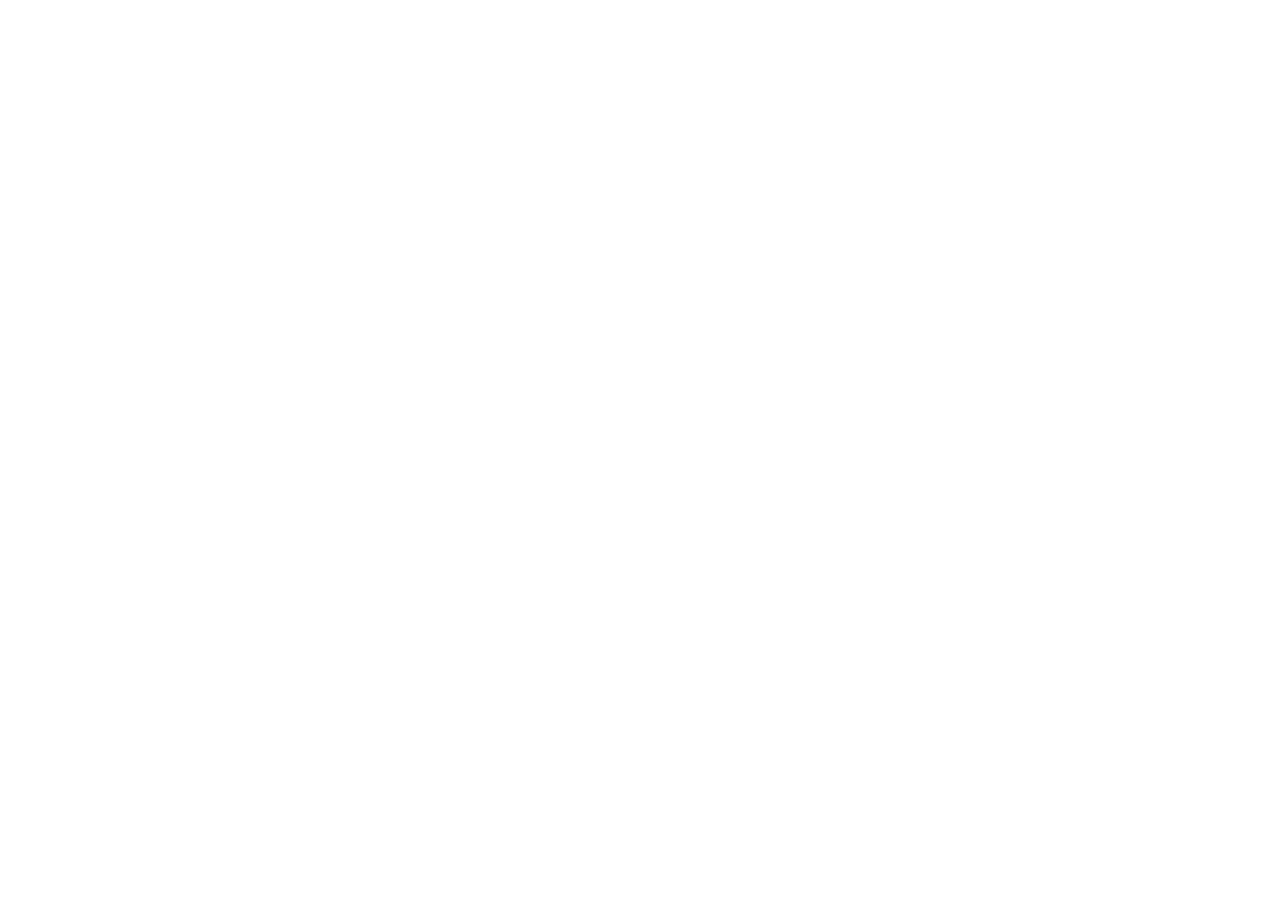
==== index.html @ 57fd5b96 "Commit" ====
<!DOCTYPE html>
<html lang="en">
<head>
    <meta charset="UTF-8">
    <meta name="viewport" content="width=device-width, initial-scale=1.0">
    <title>Document</title>
</head>
<body>
    
</body>
</html>
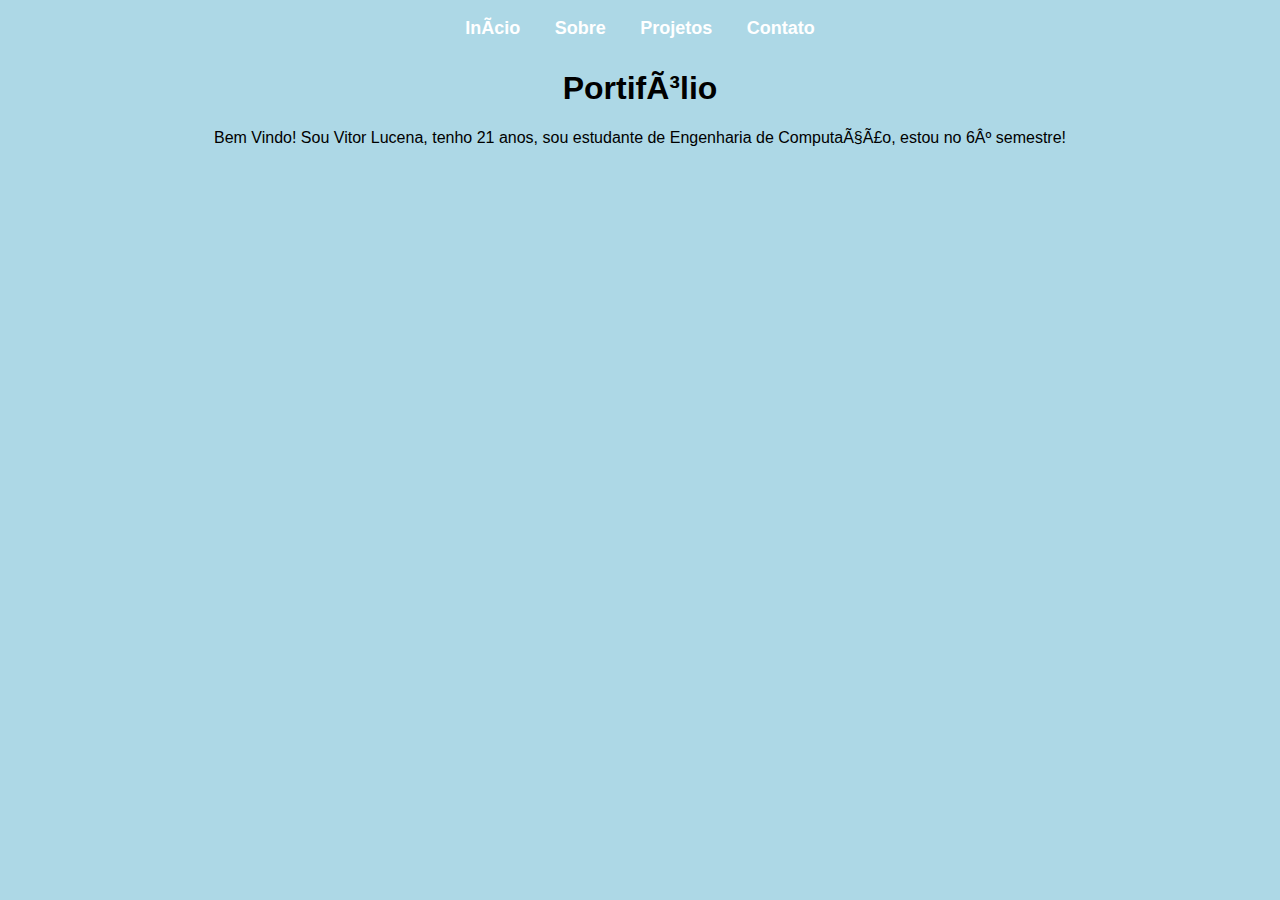
==== commit 055e1ca0: "Atualização da página principal" ====
--- a/index.html
+++ b/index.html
@@ -1,11 +1,98 @@
 <!DOCTYPE html>
 <html lang="en">
 <head>
-    <meta charset="UTF-8">
+<!--<meta charset="UTF-8">
     <meta name="viewport" content="width=device-width, initial-scale=1.0">
-    <title>Document</title>
+    <title>Document</title>-->
+    <title>Portifólio</title>
+    <style>
+        body {
+           background-color: lightblue;
+           /*background-image: url('./background.jpg');*/
+           font-family: Arial, "Helvetica Neue", Helvetica, sans-serif;
+       }
+       footer {
+            padding: 20px;
+            position: absolute;
+            bottom: 0;
+            width: 100%;
+        }
+        .social-icons img {
+            margin: 0 10px;
+            width: 50px;
+            height: 50px;
+        }
+        a {
+        text-decoration: none; /* Remove o sublinhado dos links */
+        }
+        nav {
+            background-color: lightblue;
+            padding: 10px;
+            text-align: center;
+        }
+
+        nav ul {
+            list-style: none;
+            margin: 0;
+            padding: 0;
+        }
+
+        nav ul li {
+            display: inline;
+            margin: 0 15px;
+        }
+
+        nav ul li a {
+            text-decoration: none;
+            color: white;
+            font-size: 18px;
+            font-weight: bold;
+        }
+
+        nav ul li a:hover {
+            color: black;
+        }
+   </style>
 </head>
 <body>
+    <nav>
+                <ul>
+                    <li><a href="./index.html">Início</a></li>
+                    <li><a href="#">Sobre</a></li>
+                    <li><a href="#">Projetos</a></li>
+                    <li><a href="./contato.html">Contato</a></li>
+                </ul>
+            </nav>
+    <center>
+        <h1>Portifólio</h1>
+              <p>Bem Vindo! Sou Vitor Lucena, tenho 21 anos, sou estudante de Engenharia de Computação, estou no 6º semestre!</p>
+              <!--<footer>
+                <div class="social-icons">
+              <a href="https://github.com/vitorlucena1" target="_blank">
+                <img src="https://upload.wikimedia.org/wikipedia/commons/9/91/Octicons-mark-github.svg" alt="GitHub">
+            </a>
+            <a href="https://www.linkedin.com/in/vitor-lucena">
+            <img src="https://upload.wikimedia.org/wikipedia/commons/c/ca/LinkedIn_logo_initials.png" alt="LinkedIn"> 
+        </a>
+        <a href="mailto:vlfc.eng@gmail.com">
+            <img src="https://upload.wikimedia.org/wikipedia/commons/7/7e/Gmail_icon_%282020%29.svg" alt="E-mail">
+        </a>
+        </div>
+        </footer>-->
+               </center>
     
+               
+
 </body>
-</html>+</html>
+
+<!--        <ol>
+            <li>
+                
+            </li>
+        </ol>
+        
+        
+        -->
+
+        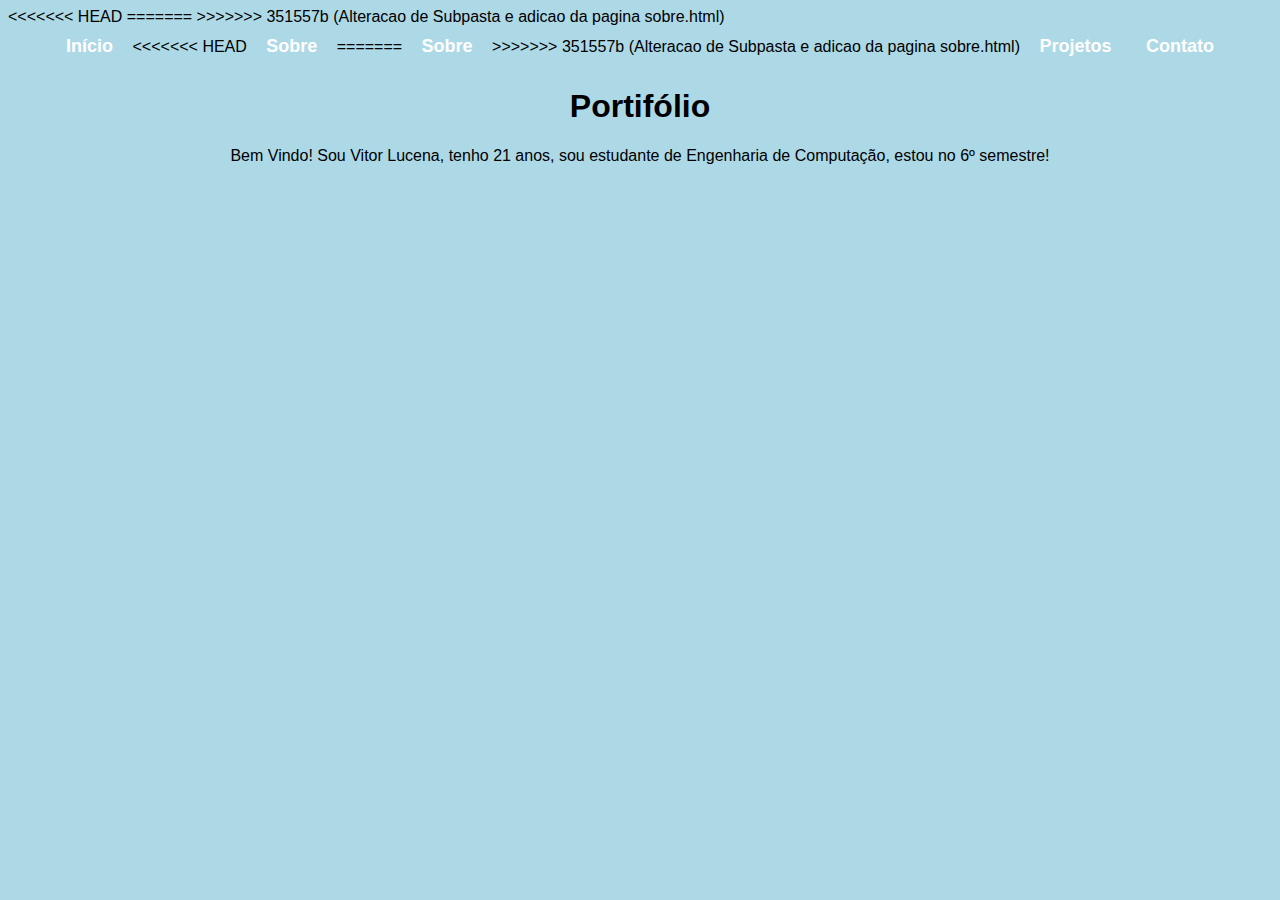
==== commit 55582912: "Alteracao de Subpasta e adicao da pagina sobre.html" ====
--- a/index.html
+++ b/index.html
@@ -1,9 +1,16 @@
 <!DOCTYPE html>
 <html lang="en">
 <head>
+<<<<<<< HEAD
 <!--<meta charset="UTF-8">
     <meta name="viewport" content="width=device-width, initial-scale=1.0">
     <title>Document</title>-->
+=======
+<!--
+    <meta name="viewport" content="width=device-width, initial-scale=1.0">
+    <title>Document</title>-->
+    <meta charset="UTF-8">
+>>>>>>> 351557b (Alteracao de Subpasta e adicao da pagina sobre.html)
     <title>Portifólio</title>
     <style>
         body {
@@ -58,7 +65,11 @@
     <nav>
                 <ul>
                     <li><a href="./index.html">Início</a></li>
+<<<<<<< HEAD
                     <li><a href="#">Sobre</a></li>
+=======
+                    <li><a href="./sobre.html">Sobre</a></li>
+>>>>>>> 351557b (Alteracao de Subpasta e adicao da pagina sobre.html)
                     <li><a href="#">Projetos</a></li>
                     <li><a href="./contato.html">Contato</a></li>
                 </ul>
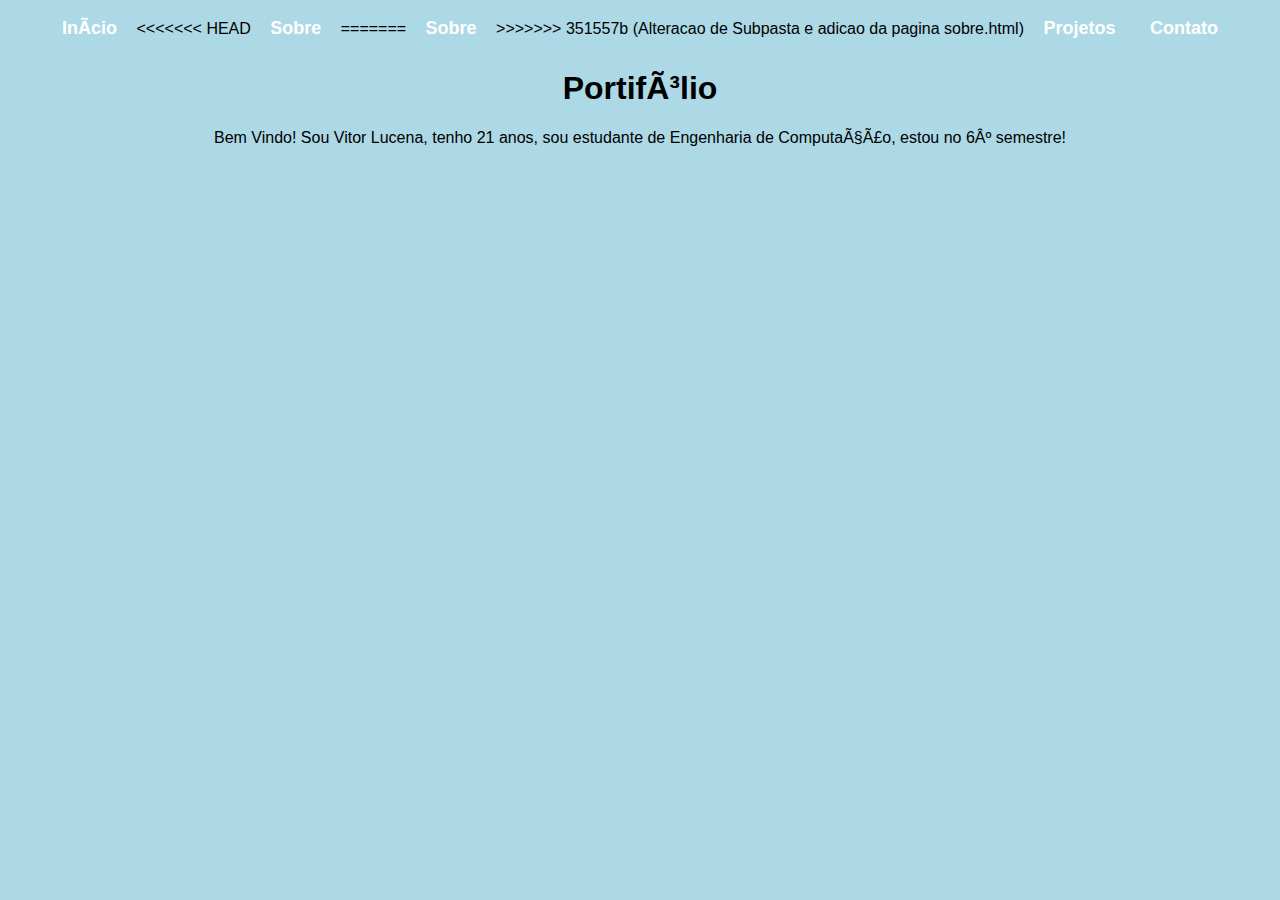
==== commit 7ac71440: "Resolvido o problema de branch" ====
--- a/index.html
+++ b/index.html
@@ -1,16 +1,9 @@
 <!DOCTYPE html>
 <html lang="en">
 <head>
-<<<<<<< HEAD
 <!--<meta charset="UTF-8">
     <meta name="viewport" content="width=device-width, initial-scale=1.0">
     <title>Document</title>-->
-=======
-<!--
-    <meta name="viewport" content="width=device-width, initial-scale=1.0">
-    <title>Document</title>-->
-    <meta charset="UTF-8">
->>>>>>> 351557b (Alteracao de Subpasta e adicao da pagina sobre.html)
     <title>Portifólio</title>
     <style>
         body {
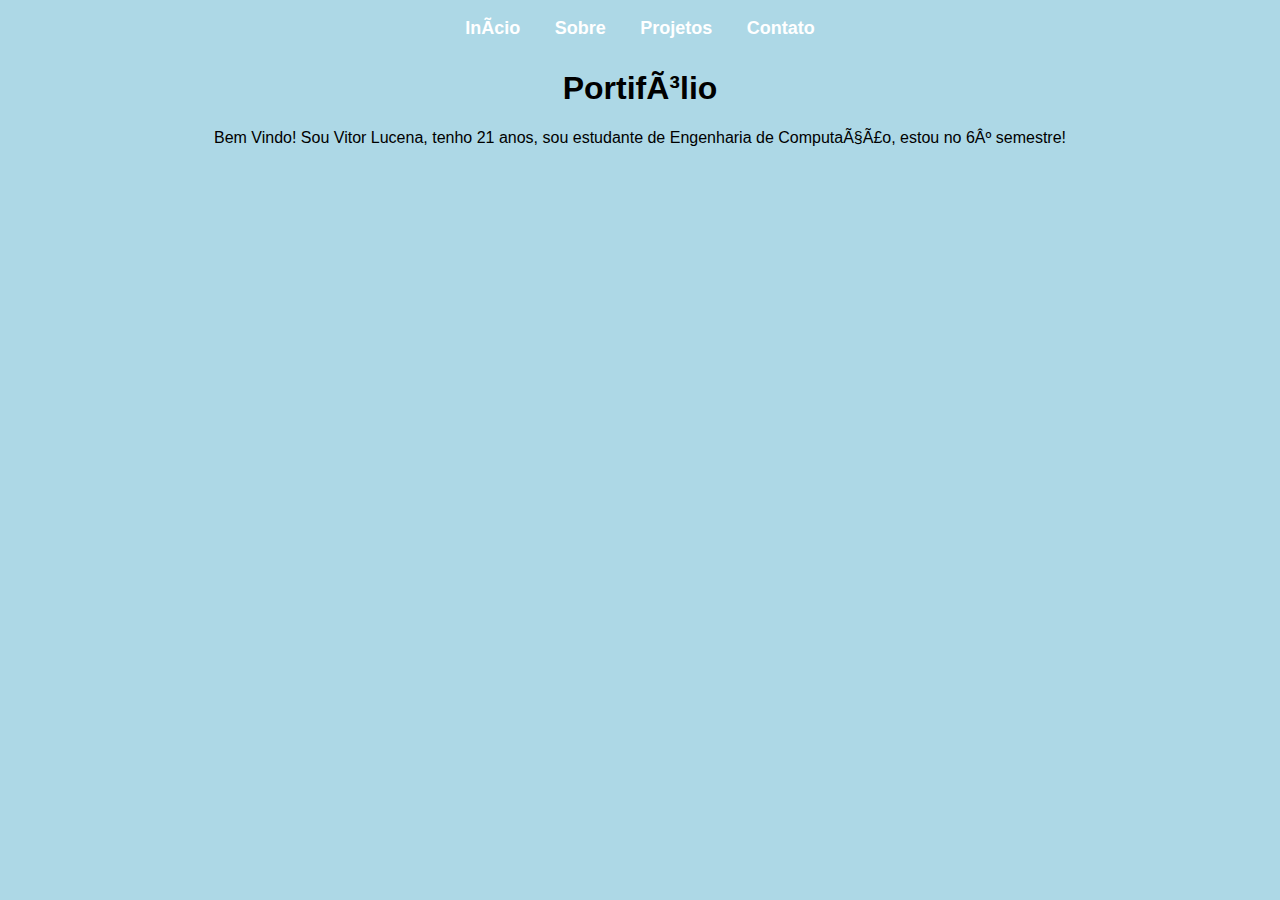
==== commit 988a7d15: "Resolvido o problema de branch" ====
--- a/index.html
+++ b/index.html
@@ -58,11 +58,7 @@
     <nav>
                 <ul>
                     <li><a href="./index.html">Início</a></li>
-<<<<<<< HEAD
                     <li><a href="#">Sobre</a></li>
-=======
-                    <li><a href="./sobre.html">Sobre</a></li>
->>>>>>> 351557b (Alteracao de Subpasta e adicao da pagina sobre.html)
                     <li><a href="#">Projetos</a></li>
                     <li><a href="./contato.html">Contato</a></li>
                 </ul>
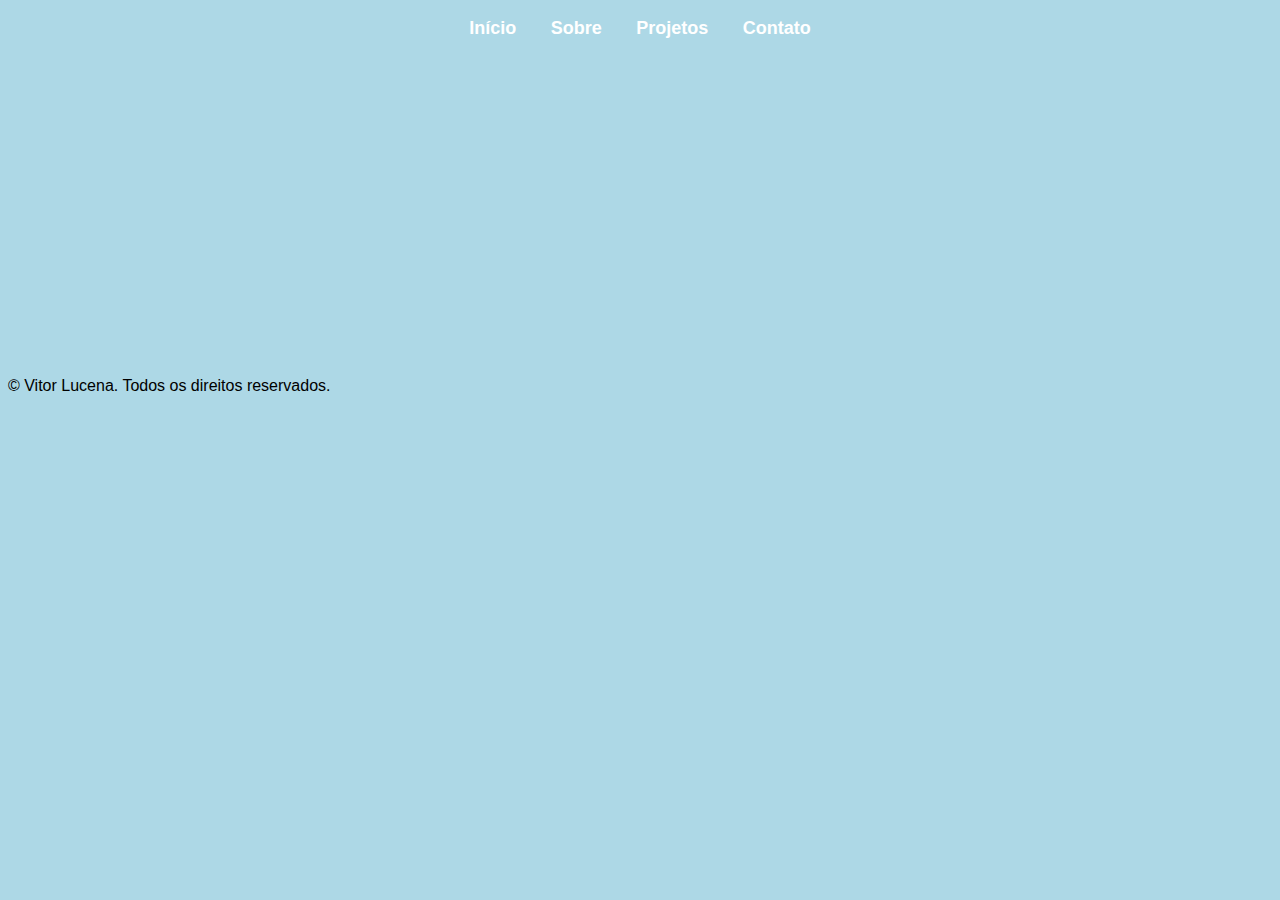
==== commit bcbdeb3c: "Organização e modificação" ====
--- a/index.html
+++ b/index.html
@@ -1,98 +1,32 @@
 <!DOCTYPE html>
-<html lang="en">
+<html lang="pt-BR">
 <head>
-<!--<meta charset="UTF-8">
+    <link rel="icon" type="image/png"  href="/favicon.png"/>
+    <link rel="stylesheet" type="text/css" href="index.css">
+    <meta charset="UTF-8">
     <meta name="viewport" content="width=device-width, initial-scale=1.0">
-    <title>Document</title>-->
-    <title>Portifólio</title>
-    <style>
-        body {
-           background-color: lightblue;
-           /*background-image: url('./background.jpg');*/
-           font-family: Arial, "Helvetica Neue", Helvetica, sans-serif;
-       }
-       footer {
-            padding: 20px;
-            position: absolute;
-            bottom: 0;
-            width: 100%;
-        }
-        .social-icons img {
-            margin: 0 10px;
-            width: 50px;
-            height: 50px;
-        }
-        a {
-        text-decoration: none; /* Remove o sublinhado dos links */
-        }
-        nav {
-            background-color: lightblue;
-            padding: 10px;
-            text-align: center;
-        }
-
-        nav ul {
-            list-style: none;
-            margin: 0;
-            padding: 0;
-        }
-
-        nav ul li {
-            display: inline;
-            margin: 0 15px;
-        }
-
-        nav ul li a {
-            text-decoration: none;
-            color: white;
-            font-size: 18px;
-            font-weight: bold;
-        }
-
-        nav ul li a:hover {
-            color: black;
-        }
-   </style>
+    <title>Portfólio</title>
 </head>
 <body>
     <nav>
-                <ul>
-                    <li><a href="./index.html">Início</a></li>
-                    <li><a href="#">Sobre</a></li>
-                    <li><a href="#">Projetos</a></li>
-                    <li><a href="./contato.html">Contato</a></li>
-                </ul>
+        <ul>
+            <li><a href="./index.html">Início</a></li>
+            <li><a href="./sobre.html">Sobre</a></li>
+            <li><a href="./projeto.html">Projetos</a></li>
+            <li><a href="./contato.html">Contato</a></li>
+        </ul>
             </nav>
-    <center>
-        <h1>Portifólio</h1>
-              <p>Bem Vindo! Sou Vitor Lucena, tenho 21 anos, sou estudante de Engenharia de Computação, estou no 6º semestre!</p>
-              <!--<footer>
-                <div class="social-icons">
-              <a href="https://github.com/vitorlucena1" target="_blank">
-                <img src="https://upload.wikimedia.org/wikipedia/commons/9/91/Octicons-mark-github.svg" alt="GitHub">
-            </a>
-            <a href="https://www.linkedin.com/in/vitor-lucena">
-            <img src="https://upload.wikimedia.org/wikipedia/commons/c/ca/LinkedIn_logo_initials.png" alt="LinkedIn"> 
-        </a>
-        <a href="mailto:vlfc.eng@gmail.com">
-            <img src="https://upload.wikimedia.org/wikipedia/commons/7/7e/Gmail_icon_%282020%29.svg" alt="E-mail">
-        </a>
+
+            <div class="info-box fade-in">
+                <h2>Início</h2>
+                <p>Olá! Sou Vitor Lucena, tenho 21 anos, sou estudante de Engenharia de Computação, estou no 6º semestre!</p>
+                <p>Nesse portfólio você encontrará informações <a href="./sobre.html" style="color: black; font-weight: bold;">sobre</a> mim, <a href="./projeto.html" style="color: black; font-weight: bold;">projetos</a> desenvolvidos e como entrar em <a href="./contato.html" style="color: black; font-weight: bold;">contato</a> comigo!</p>
+                <p>Seja Bem Vindo!</p>
+            </div>
+    </div>
+        <div class="copyright">
+            <p>© Vitor Lucena. Todos os direitos reservados.</p>
         </div>
-        </footer>-->
-               </center>
-    
-               
-
 </body>
-</html>
-
-<!--        <ol>
-            <li>
-                
-            </li>
-        </ol>
-        
-        
-        -->
-
-        +<script src="script.js"></script>
+</html>        --- a/index.css
+++ b/index.css
@@ -0,0 +1,84 @@
+body {
+    background-color: lightblue;
+    font-family: Arial, "Helvetica Neue", Helvetica, sans-serif;
+}
+
+ a {
+ text-decoration: none;
+ }
+ 
+ nav {
+     background-color: lightblue;
+     padding: 10px;
+     text-align: center;
+ }
+
+ nav ul {
+     list-style: none;
+     margin: 0;
+     padding: 0;
+ }
+
+ nav ul li {
+     display: inline;
+     margin: 0 15px;
+ }
+
+ nav ul li a {
+     text-decoration: none;
+     color: white;
+     font-size: 18px;
+     font-weight: bold;
+ }
+
+ nav ul li a:hover {
+     color: black;
+ }
+
+.copyright{
+    margin-top: auto;
+    text-align: left;
+}
+
+.info-box {
+    background-color: white;
+    margin: 50px auto;
+    padding: 20px;
+    width: 60%;
+    border-radius: 10px;
+    box-shadow: 2px 2px 10px rgba(0, 0, 0, 0.2);
+    text-align: left;
+}
+
+.info-box h2 {
+    color: #0073e6;
+    text-align: left;
+}
+
+.info-box p {
+    font-size: 16px;
+    text-align: left;
+    margin: 0 0 10px 0;
+    padding: 0;
+}
+
+@keyframes fadeIn {
+    from {
+      opacity: 0;
+      transform: translateY(20px);
+    }
+    to {
+      opacity: 1;
+      transform: translateY(0);
+    }
+  }
+  
+  .fade-in {
+    opacity: 0;
+    transform: translateY(20px);
+    transition: all 0.6s ease-in-out;
+  }
+  
+  .fade-in.visible {
+    animation: fadeIn 0.8s ease-in-out forwards;
+  }